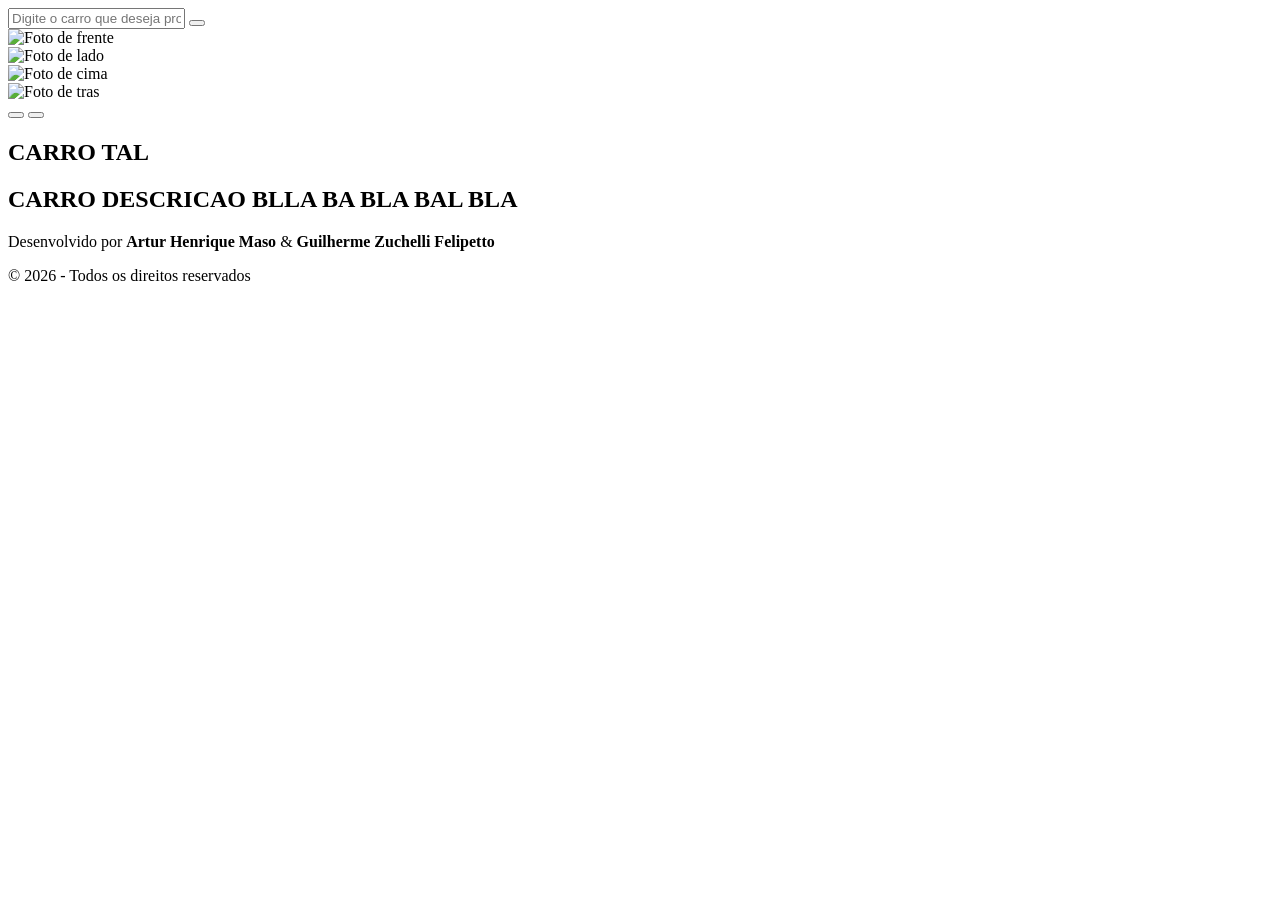
==== view/pages/index.html @ aeeb9417 "aaa" ====
<!DOCTYPE html>
<html lang="PT-BR">

<head>
    <meta charset="UTF-8">
    <meta name="viewport" content="width=device-width, initial-scale=1.0">
    <title>Api de Carros</title>
    <link rel="stylesheet" href="./css/style.css">
    <script src="https://kit.fontawesome.com/b39bb922a1.js" crossorigin="anonymous"></script>
    <script type="module" src="./controller/trocarbanner.js" defer></script>
</head>

<body>

    <header>
        <div id="Pesquisa">
            <input type="text" placeholder="Digite o carro que deseja procurar" id="Iput_Pesquisar">
            <button id="Pesquisar_lupa" onclick="BuscarCarros()">
                <i id="icon_search" class="fa-solid fa-magnifying-glass"></i>
            </button>
        </div>
        <!-- Here we'll develop the search bar-->
    </header>


    <section id="main_section">
        <nav id="box_car_Photo">
            <div id="photo_1" class="banner">
                <img class="photo_car_img" id="photo_1_img" src="" alt="Foto de frente">
            </div>
            <div id="photo_2" class="banner">
                <img class="photo_car_img" id="photo_2_img" src="" alt="Foto de lado">
            </div>
            <div id="photo_3" class="banner">
                <img class="photo_car_img" id="photo_3_img" src="" alt="Foto de cima">
            </div>
            <div id="photo_4" class="banner">
                <img class="photo_car_img" id="photo_4_img" src="" alt="Foto de tras">
            </div>
        </nav>

        <div id="trade_photos_buttons">
            <button id="trade_left" onclick="moverBanner(-1)">
                <i class="fa-solid fa-chevron-left"></i>
            </button>
            <button id="trade_right" onclick="moverBanner(1)">
                <i class="fa-solid fa-chevron-right"></i>
            </button>
        </div>

        <div id="box_car_description">
            <h1 id="car_name">CARRO TAL</h1>
            <h2 id="car_description">CARRO DESCRICAO BLLA BA BLA BAL BLA</h2>
        </div>
    </section>

    <section id="models_section">
        <div id="models"></div>
        <!-- Here we'll the 3D model -->
    </section>


    <footer>
        <div id="footer_content">
            <p>Desenvolvido por <strong>Artur Henrique Maso</strong> & <strong>Guilherme Zuchelli Felipetto</strong></p>
            <p>© 2026 - Todos os direitos reservados</p>
        </div>
        <!-- Here we'll have the credit creator's of the site-->
        <!-- here we'll have the part of feedback too -->
    </footer>
</body>

</html>
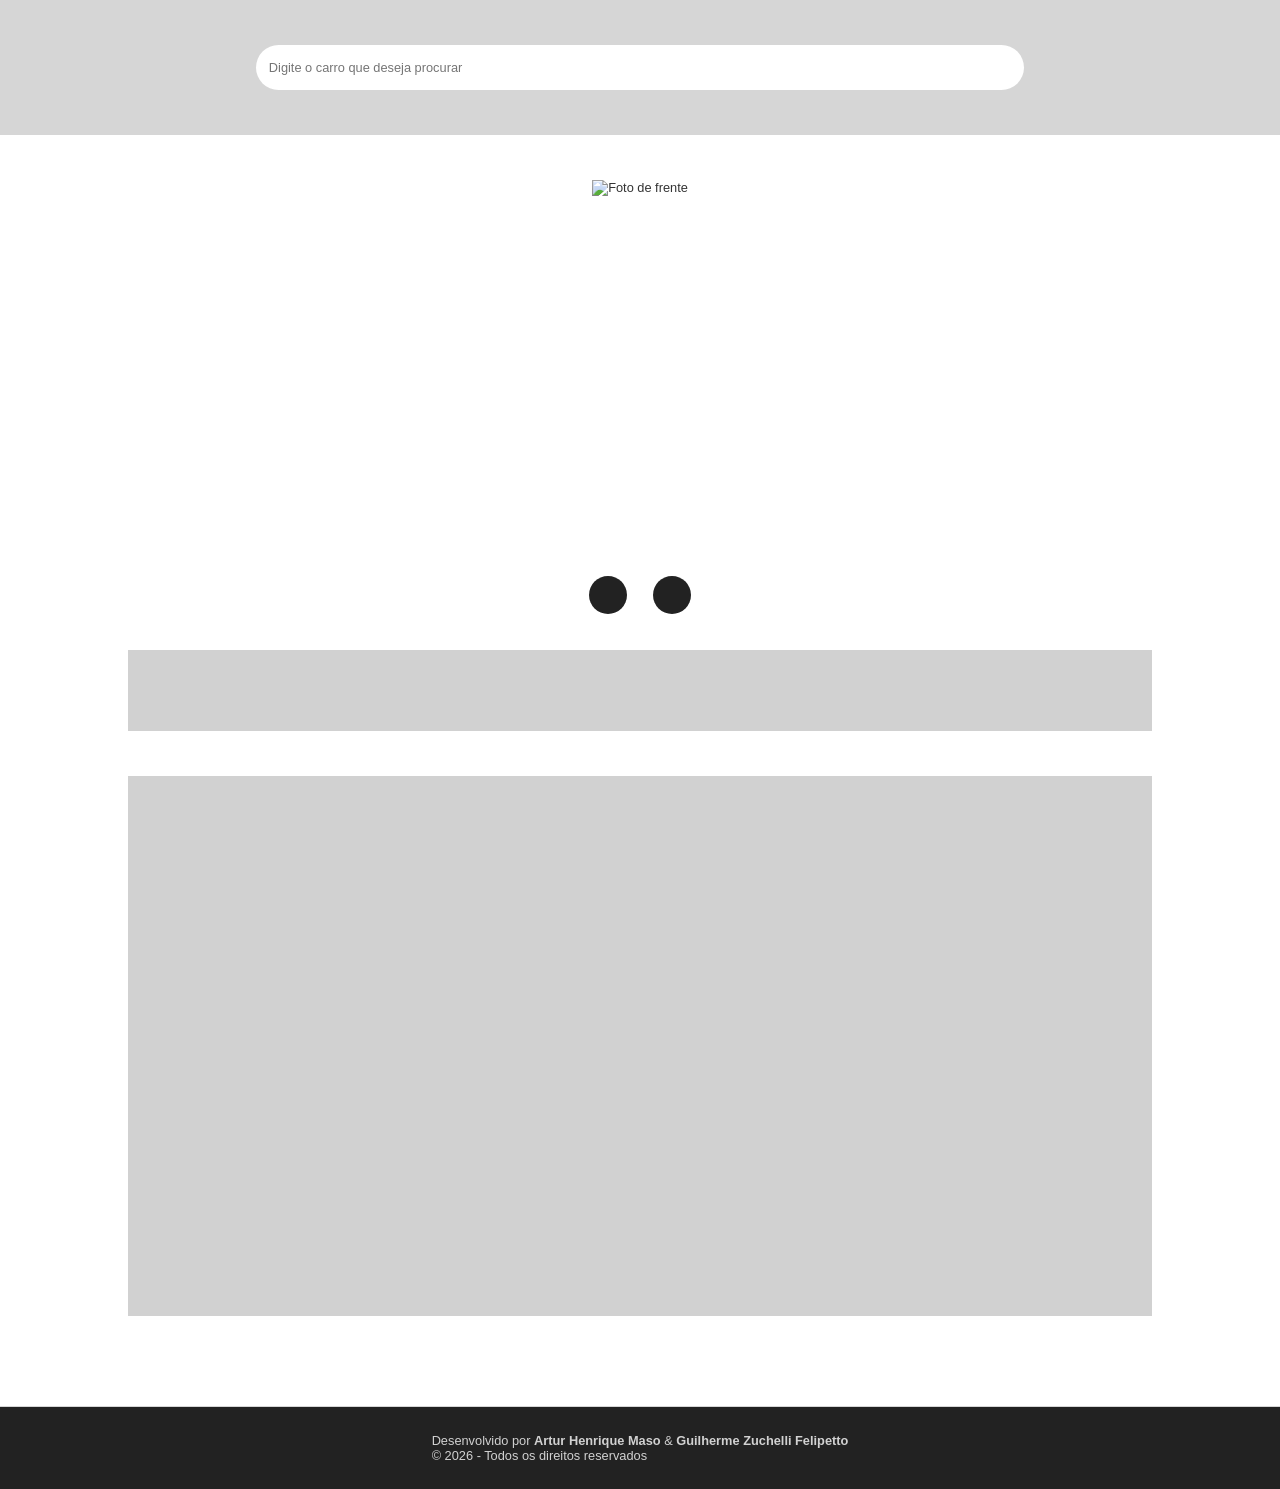
==== commit d9d1e4c6: "Funcionalidade de buscar criada + melhora no CSS" ====
--- a/view/pages/index.html
+++ b/view/pages/index.html
@@ -5,9 +5,9 @@
     <meta charset="UTF-8">
     <meta name="viewport" content="width=device-width, initial-scale=1.0">
     <title>Api de Carros</title>
-    <link rel="stylesheet" href="./css/style.css">
+    <link rel="stylesheet" href="../css/style.css">
     <script src="https://kit.fontawesome.com/b39bb922a1.js" crossorigin="anonymous"></script>
-    <script type="module" src="./controller/trocarbanner.js" defer></script>
+    <script type="module" src="../../controller/index.js" defer></script>
 </head>
 
 <body>
@@ -49,8 +49,8 @@
         </div>
 
         <div id="box_car_description">
-            <h1 id="car_name">CARRO TAL</h1>
-            <h2 id="car_description">CARRO DESCRICAO BLLA BA BLA BAL BLA</h2>
+            <h1 id="car_name"></h1>
+            <h2 id="car_description"></h2>
         </div>
     </section>
 
--- a/view/css/style.css
+++ b/view/css/style.css
@@ -0,0 +1,31 @@
+@import url(./header.css);
+@import url(./section.css);
+@import url(./footer.css);
+
+:root {
+    --color-primary: rgb(214, 214, 214);
+    --color-secondary: #d1d1d1;
+    --color-bg-light: #ffffff;
+    --color-bg-dark: #222222;
+    --color-text-main: #333333;
+    --color-text-muted: #555555;
+    --color-border: #999999;
+    --color-photo-front: #888888;
+    --color-photo-back: #cccccc;
+}
+
+* {
+    padding: 0;
+    margin: 0;
+    box-sizing: border-box;
+}
+
+body {
+    margin: 0;
+    width: 100vw;
+    height: 100vh;
+    overflow-x: hidden;
+    overflow-y: scroll;
+    font-family: sans-serif;
+    color: var(--color-text-main);
+}
